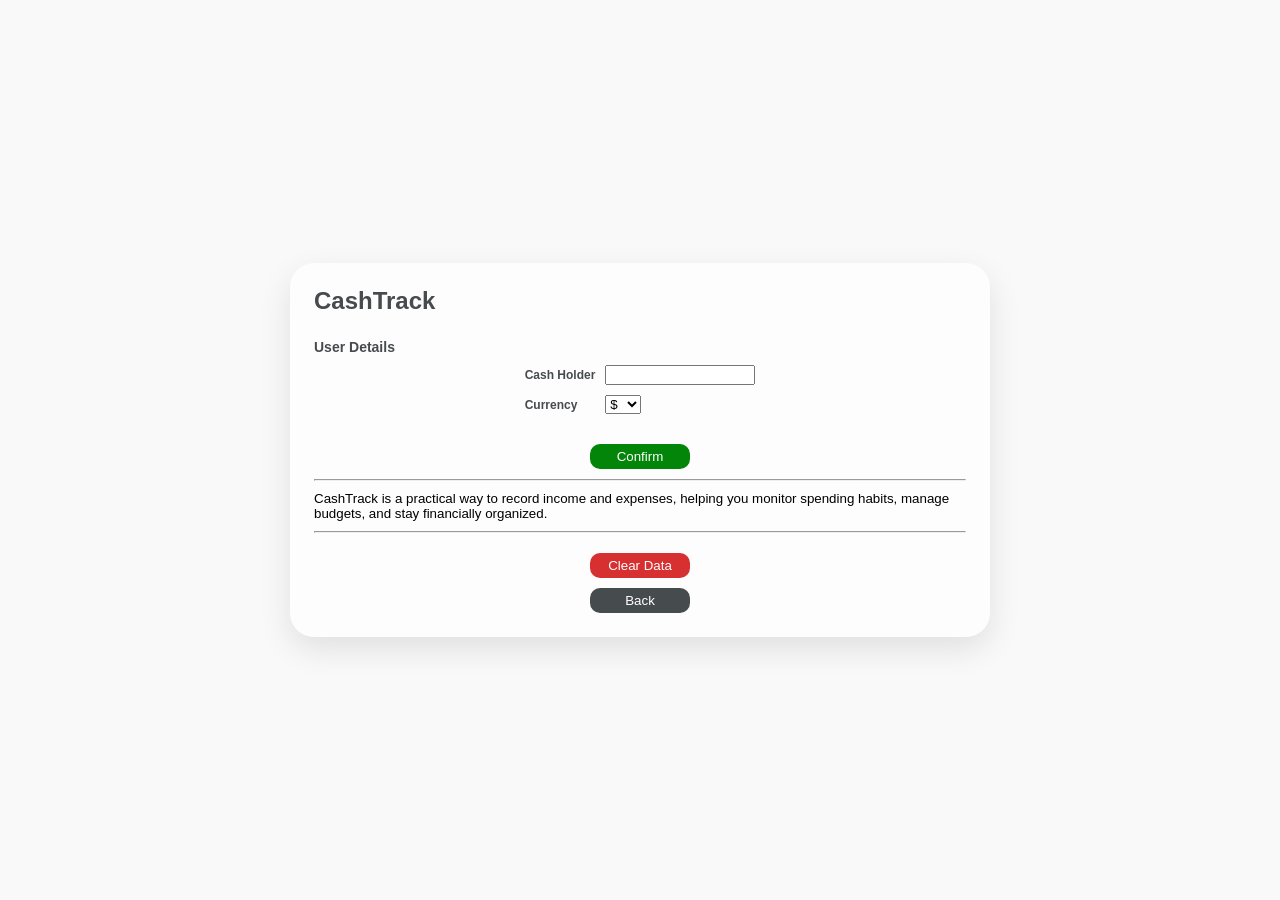
==== pages/user.html @ 259ead69 "initial commit" ====
<html>
<head>
  <meta charset="UTF-8">
  <meta name="viewport" content="width=device-width, initial-scale=1.0">
  <link href="../css/main.css" rel="stylesheet">
  <link href="../css/custom.css" rel="stylesheet">
</head>
<body>
  <div class="dashboard">
    <div class="dashboard-header">
          <h1 class="dashboard-title">CashTrack</h1>
    </div>
    <div>
      <span class="stat-title">User Details</span>
    </div>
    
    <form id="user_form">
      <table class="center-align">
        <tr class="form-fields">
          <td>
            <label class="form-label">Cash Holder</label>
          </td>
          <td>
            <input type="text" id="input-user" class="form-input" maxlength="16" required/>
          </td>
        </tr>
        <tr class="form-fields">
          <td>
            <label class="form-label">Currency</label>
          </td>
          <td>
            <select id="input-currency">
              <option value="$">$</option>
              <option value="€">€</option>
              <option value="£">£</option>
              <option value="¥">¥</option>
              <option value="₩">₩</option>
              <option value="₱">₱</option>
              <option value="₽">₽</option>
              <option value="₹">₹</option>
              <option value="₦">₦</option>
              <option value="ƒ">ƒ</option>
              <option value="₮">₮</option>
              <option value="৲">৲</option>
              <option value="₨">₨</option>
              <option value="௹">௹</option>
              <option value="฿">฿</option>
              <option value="៛">៛</option>
              <option value="₪">₪</option>
              <option value="₫">₫</option>
              <option value="₭">₭</option>
              <option value="₲">₲</option>
              <option value="₴">₴</option>
              <option value="₵">₵</option>
              <option value="﷼">﷼</option>
              <option value="≋">≋</option>
              <option value="₿">₿</option>
              <option value="Ł">Ł</option>
              <option value="Ð">Ð</option>
              <option value="₳">₳</option>
            </select>
          </td>
        </tr>
      </table>
      <div class="divider-20"></div>
      <div class="center-align">
        <button class="btn btn-success" type="submit">Confirm</button>
      </div>
    </form>
    
    <div class="divider-10"></div>
    <hr>
    <div class="divider-10"></div>
    <div>
      <small>CashTrack is a practical way to record income and expenses, helping you monitor spending habits, manage budgets, and stay financially organized.</small>
    </div>
    <div class="divider-10"></div>
    <hr>
    <div class="divider-10"></div>

    <div class="divider-10"></div>
    <div class="center-align">
      <button class="btn btn-error" onclick="goto_page('./clear_data.html')">Clear Data</button>
    </div>
    <div class="divider-10"></div>
    <div class="center-align">
      <button class="btn btn-dark" onclick="goto_page('./home.html')">Back</button>
    </div>

    </div>

  <script src="../js/jquery.min.js"></script>
  <script src="../js/user.js"></script>
  <script src="../js/data.js"></script>
  <script src="../js/crud_transaction.js"></script>
  <script src="../js/navigation.js"></script>
</body>
</html>
---- css/main.css ----
:root {
    --primary: #0a0a0a;
    --secondary: #494945;
    --accent: #03a0a1;
    --dark: #464b4d;
    --light: #FDFDFD;
    --success: #038509;
    --warning: #FDCB6E;
    --error: #D63031;
    --card-width: 340px;
    --card-height: 200px;
}

* {
    margin: 0;
    padding: 0;
    box-sizing: border-box;
    font-family: 'Inter', -apple-system, BlinkMacSystemFont, 'Segoe UI', Roboto, sans-serif;
}

body {
    width: 100%;
    height: 100vh;
    display: flex;
    justify-content: center;
    align-items: center;
    background-color: #f9f9f9;
    overflow-x: hidden;
    padding: 20px;
}

.dashboard {
    width: 100%;
    max-width: 700px;
    /* height: 100%; */
    max-height: 90vh;
    background: var(--light);
    border-radius: 24px;
    box-shadow: 0 12px 32px rgba(0, 0, 0, 0.1);
    padding: 24px;
    display: flex;
    flex-direction: column;
    overflow: hidden;
}

.dashboard-header {
    display: flex;
    justify-content: space-between;
    align-items: center;
    margin-bottom: 24px;
}

.dashboard-title {
    font-size: 24px;
    font-weight: 700;
    color: var(--dark);
}

.user-profile {
    display: flex;
    align-items: center;
    gap: 12px;
}

.user-avatar {
    width: 40px;
    height: 40px;
    border-radius: 50%;
    background: var(--primary);
    display: flex;
    justify-content: center;
    align-items: center;
    color: white;
    font-weight: 700;
    font-size: 16px;
    cursor: pointer;
}

.user-name {
    font-weight: 600;
    font-size: 16px;
    color: var(--dark);
}

.card-section {
    margin-bottom: 24px;
}

.section-header {
    display: flex;
    justify-content: space-between;
    align-items: center;
    margin-bottom: 16px;
}

.section-title {
    font-size: 18px;
    font-weight: 600;
    color: var(--dark);
}

.add-card-btn {
    background: var(--primary);
    color: white;
    border: none;
    border-radius: 8px;
    padding: 8px 16px;
    font-size: 14px;
    font-weight: 600;
    cursor: pointer;
    transition: all 0.3s ease;
}

.add-card-btn:hover {
    background: #5d4edf;
    transform: translateY(-2px);
}

.card-container {
    perspective: 1000px;
    position: relative;
    width: var(--card-width);
    height: var(--card-height);
    margin: 0 auto;
    cursor: pointer;
}

.card {
    position: relative;
    width: 100%;
    height: 100%;
    transform-style: preserve-3d;
    transition: transform 0.8s cubic-bezier(0.175, 0.885, 0.32, 1.275);
    border-radius: 16px;
    box-shadow: 0 10px 20px rgba(0, 0, 0, 0.2);
}

.card.flipped {
    transform: rotateY(180deg);
}

.card-face {
    position: absolute;
    width: 100%;
    height: 100%;
    backface-visibility: hidden;
    border-radius: 16px;
    overflow: hidden;
    padding: 20px;
}

.card-front {
    background: linear-gradient(45deg, var(--primary), var(--secondary));
    color: var(--light);
    display: flex;
    flex-direction: column;
    justify-content: space-between;
}

.card-back {
    background: linear-gradient(45deg, var(--secondary), var(--primary));
    color: var(--light);
    transform: rotateY(180deg);
    display: flex;
    flex-direction: column;
    justify-content: space-between;
}

.card-chip {
    width: 50px;
    height: 40px;
    background: rgba(255, 255, 255, 0.2);
    border-radius: 8px;
    margin-bottom: 20px;
    position: relative;
    overflow: hidden;
}

.card-chip::before {
    content: "";
    position: absolute;
    width: 100%;
    height: 50%;
    background: rgba(255, 255, 255, 0.1);
    top: 0;
    left: 0;
}

.card-chip::after {
    content: "";
    position: absolute;
    width: 30%;
    height: 100%;
    background: rgba(255, 255, 255, 0.1);
    top: 0;
    left: 35%;
}

.card-number {
    font-size: 18px;
    letter-spacing: 2px;
    font-weight: 600;
    margin-bottom: 20px;
}

.card-details {
    display: flex;
    justify-content: space-between;
    align-items: flex-end;
}

.card-holder, .card-expires {
    display: flex;
    flex-direction: column;
}

.detail-label {
    font-size: 10px;
    text-transform: uppercase;
    opacity: 0.8;
    margin-bottom: 4px;
}

.detail-value {
    font-size: 14px;
    font-weight: 600;
}

.card-type {
    font-size: 20px;
    font-weight: 700;
    text-transform: uppercase;
}

.card-back .magnetic-strip {
    width: 100%;
    height: 40px;
    background: rgba(0, 0, 0, 0.8);
    margin: 20px 0;
}

.card-back .signature {
    background: rgba(255, 255, 255, 0.2);
    height: 40px;
    width: 80%;
    display: flex;
    align-items: center;
    padding: 0 10px;
    margin-bottom: 20px;
}

.card-back .signature .signature-text {
    font-family: 'Dancing Script', cursive;
    font-size: 20px;
    opacity: 0.9;
}

.card-back .cvv {
    display: flex;
    flex-direction: column;
    align-items: flex-end;
}

.tooltip {
    position: relative;
    display: inline-block;
}

.tooltip .tooltip-text {
    visibility: hidden;
    width: 200px;
    background-color: var(--dark);
    color: var(--light);
    text-align: center;
    border-radius: 6px;
    padding: 10px;
    position: absolute;
    z-index: 1;
    bottom: 125%;
    left: 50%;
    transform: translateX(-50%);
    opacity: 0;
    transition: opacity 0.3s, transform 0.3s;
    font-size: 12px;
    line-height: 1.4;
    box-shadow: 0 4px 12px rgba(0, 0, 0, 0.15);
    transform-origin: bottom center;
}

.tooltip:hover .tooltip-text {
    visibility: visible;
    opacity: 1;
    transform: translateX(-50%) translateY(-10px);
}

.tooltip .tooltip-text::after {
    content: "";
    position: absolute;
    top: 100%;
    left: 50%;
    margin-left: -5px;
    border-width: 5px;
    border-style: solid;
    border-color: var(--dark) transparent transparent transparent;
}

.stats-section {
    flex: 1;
    display: grid;
    grid-template-columns: repeat(2, 1fr);
    gap: 16px;
    overflow-y: auto;
}

.stat-card {
    background: white;
    border-radius: 16px;
    padding: 16px;
    box-shadow: 0 4px 12px rgba(0, 0, 0, 0.05);
    display: flex;
    flex-direction: column;
    transition: all 0.3s ease;
}

.stat-card:hover {
    transform: translateY(-5px);
    box-shadow: 0 8px 16px rgba(0, 0, 0, 0.1);
}

.stat-header {
    display: flex;
    justify-content: space-between;
    align-items: center;
    margin-bottom: 12px;
}

.stat-title {
    font-size: 14px;
    font-weight: 600;
    color: var(--dark);
}

.stat-icon {
    width: 32px;
    height: 32px;
    border-radius: 8px;
    display: flex;
    justify-content: center;
    align-items: center;
    color: white;
    font-weight: bold;
    cursor: pointer;
}

.spending-icon {
    background: var(--error);
}

.savings-icon {
    background: var(--success);
}

.limits-icon {
    background: var(--warning);
}

.transactions-icon {
    background: var(--accent);
}

.stat-value {
    font-size: 24px;
    font-weight: 700;
    color: var(--dark);
    margin-bottom: 8px;
}

.stat-subtitle {
    font-size: 12px;
    color: #666;
}

.stat-trend {
    display: flex;
    align-items: center;
    font-size: 12px;
    margin-top: auto;
}

.trend-up {
    color: var(--success);
}

.trend-down {
    color: var(--error);
}

.trend-icon {
    margin-right: 4px;
}

.transactions-list {
    max-height: 150px;
    overflow-y: auto;
    display: flex;
    flex-direction: column;
    gap: 8px;
}

.transaction-item {
    display: flex;
    justify-content: space-between;
    align-items: center;
    font-size: 12px;
}

.transaction-merchant {
    font-weight: 600;
}

.transaction-description {
    font-weight: 600;
}

.transaction-amount {
    font-weight: 600;
}

.transaction-date {
    font-size: 10px;
    color: #666;
}

@media (max-width: 600px) {
    .dashboard {
    padding: 16px;
    }

    .stats-section {
    grid-template-columns: 1fr;
    }

    .card-container {
    --card-width: 280px;
    --card-height: 160px;
    }

    .card-number {
    font-size: 14px;
    }

    .detail-value {
    font-size: 12px;
    }
}

/* Animations */
@keyframes pulse {
    0% {
    transform: scale(1);
    }
    50% {
    transform: scale(1.05);
    }
    100% {
    transform: scale(1);
    }
}

.pulse {
    animation: pulse 2s infinite;
}

/* Custom scrollbar */
::-webkit-scrollbar {
    width: 6px;
    height: 6px;
}

::-webkit-scrollbar-track {
    background: #f1f1f1;
    border-radius: 10px;
}

::-webkit-scrollbar-thumb {
    background: var(--primary);
    border-radius: 10px;
}

::-webkit-scrollbar-thumb:hover {
    background: #555;
}
---- css/custom.css ----
button {
    border: none;
}

table {
  border-spacing: 10px;
}

.center-align {
  display: flex;
  justify-content: center;
  align-items: center;
}

.divider-10 {
    height: 10px;
}

.divider-20 {
    height: 20px;
}

.divider-50{
    height: 50px;
}

.form-label {
    font-size: 12px;
    font-weight: 600;
    color: var(--dark);
}

.form-fields {
    flex-direction: row;
    align-items: center;
}

.form-input {
    font-size: 12px;
    padding: 1px;
    width: 150px;
}

.margin-10 {
    margin: 10px;
}

.btn {
    border-radius: 10px;
    padding: 5px;
    width: 100px;
    color: white;
    cursor: pointer;
}

.btn-dark {
    background-color: var(--dark);
}

.btn-success {
    background-color: var(--success);
}

.btn-accent {
    background-color:var(--accent);
}

.btn-error {
    background-color: var(--error);
}

#summary-of-transactions{
    display: block;
    margin: 0;
    padding: 5px;
}

.nav-footer {
    height: 110px; 
}

#spending_limit_description{
    font-size: 10px;
}

.transaction-summary{
    overflow: scroll;
    height: calc(100vh - 160px);
    padding: 3px;
}

.header-title{
    height: 20px;
}

.modify-link{
    font-size: 12px;
    color: var(--dark);
    text-align: end;
    cursor: pointer;
}

.hidden-content{
    display: none;
}

.transaction-item{
    border-bottom: 1px dotted;
    margin-bottom: 5px;
}
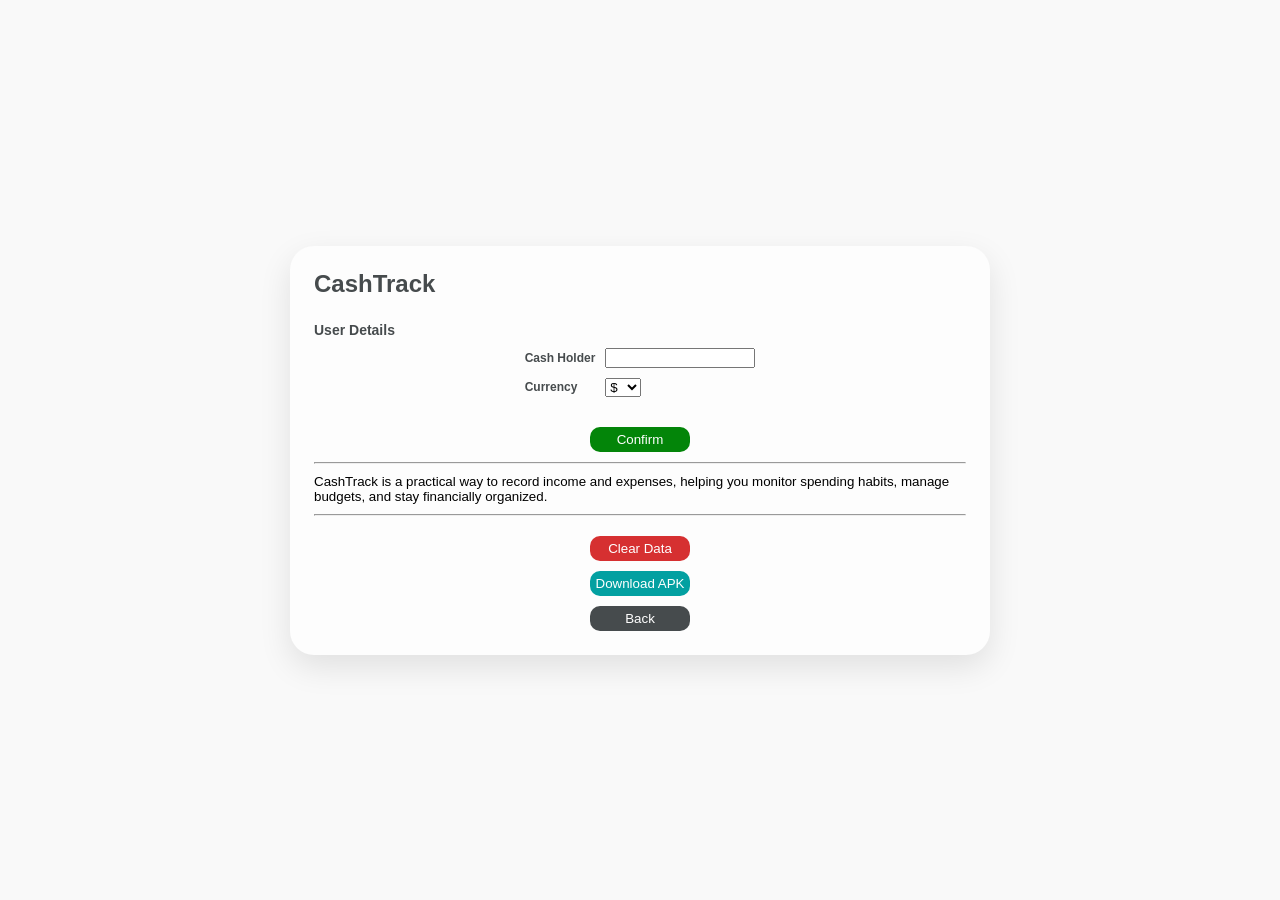
==== commit b9a09cfb: "apk build" ====
--- a/pages/user.html
+++ b/pages/user.html
@@ -82,6 +82,12 @@
     <div class="center-align">
       <button class="btn btn-error" onclick="goto_page('./clear_data.html')">Clear Data</button>
     </div>
+    
+    <div class="divider-10"></div>
+    <div class="center-align">
+      <button class="btn btn-accent" onclick="goto_page('../apk/cashtrack.apk')">Download APK</button>
+    </div>  
+
     <div class="divider-10"></div>
     <div class="center-align">
       <button class="btn btn-dark" onclick="goto_page('./home.html')">Back</button>
